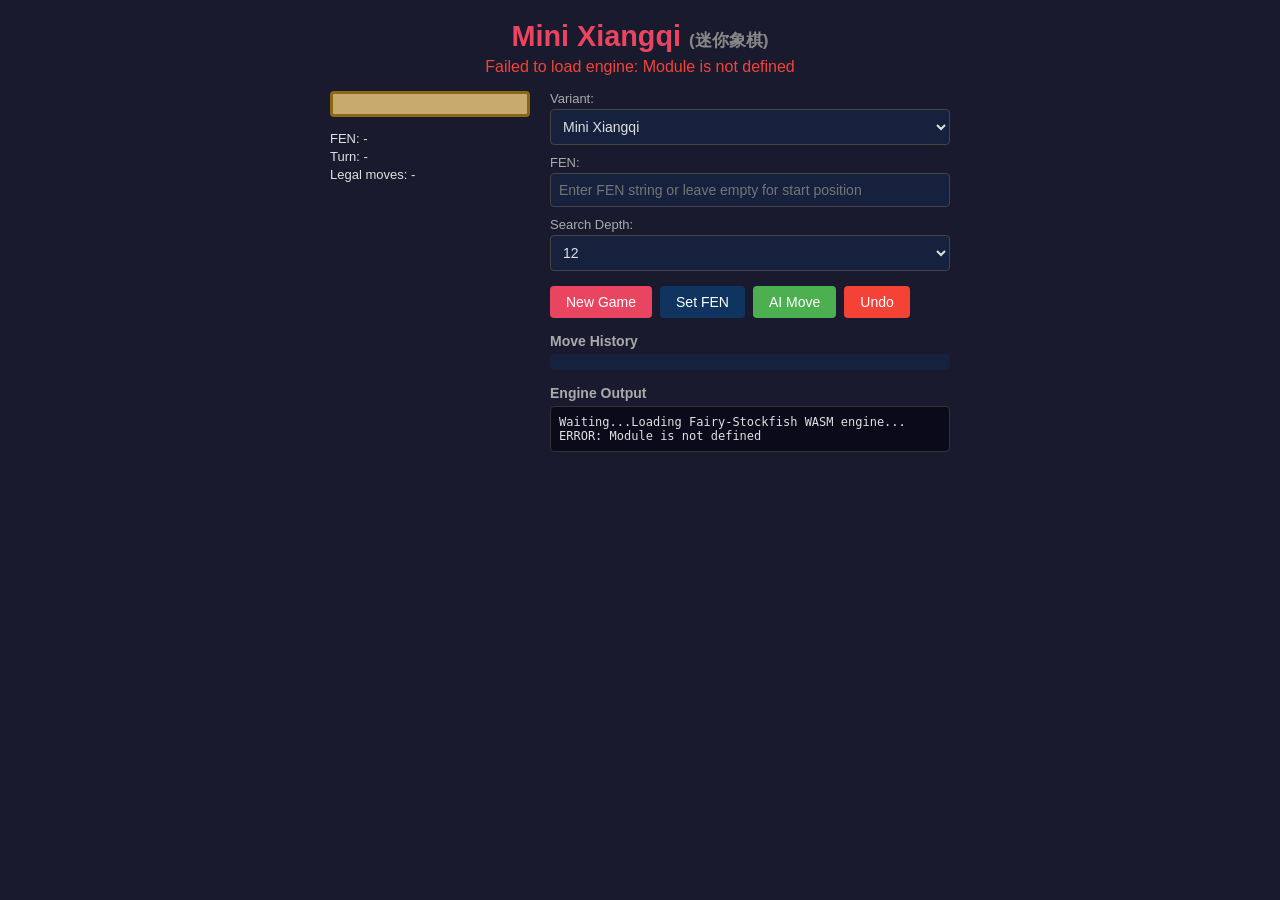
==== web/index.html @ 3965cdab "feat: WASM single-threaded engine with NNUE, Vercel deployment, and web UI - Modify Makefile_js: add" ====
<!DOCTYPE html>
<html lang="zh-CN">
<head>
<meta charset="UTF-8">
<meta name="viewport" content="width=device-width, initial-scale=1.0">
<title>Mini Xiangqi - Fairy-Stockfish WASM</title>
<link rel="stylesheet" href="style.css">
</head>
<body>
<div class="container">
  <h1>Mini Xiangqi <span class="subtitle">(迷你象棋)</span></h1>
  <div class="status-bar">
    <div id="status" class="status-loading">Loading engine...</div>
  </div>
  <div class="main-layout">
    <div class="board-section">
      <div id="board-container">
        <div id="board-display" class="board-display"></div>
      </div>
      <div class="board-info">
        <div id="info-fen" class="info-item">FEN: -</div>
        <div id="info-turn" class="info-item">Turn: -</div>
        <div id="info-moves" class="info-item">Legal moves: -</div>
      </div>
    </div>
    <div class="controls-section">
      <div class="control-group">
        <label for="variant-select">Variant:</label>
        <select id="variant-select">
          <option value="minixiangqi" selected>Mini Xiangqi</option>
          <option value="xiangqi">Xiangqi</option>
          <option value="chess">Chess</option>
          <option value="shogi">Shogi</option>
          <option value="janggi">Janggi</option>
        </select>
      </div>
      <div class="control-group">
        <label for="fen-input">FEN:</label>
        <input type="text" id="fen-input" placeholder="Enter FEN string or leave empty for start position">
      </div>
      <div class="control-group">
        <label for="search-depth">Search Depth:</label>
        <select id="search-depth">
          <option value="10">10</option>
          <option value="12" selected>12</option>
          <option value="15">15</option>
          <option value="18">18</option>
          <option value="20">20</option>
        </select>
      </div>
      <div class="button-group">
        <button id="btn-new-game" class="btn btn-primary">New Game</button>
        <button id="btn-set-fen" class="btn btn-secondary">Set FEN</button>
        <button id="btn-ai-move" class="btn btn-accent">AI Move</button>
        <button id="btn-undo" class="btn btn-danger">Undo</button>
      </div>
      <div class="move-history">
        <h3>Move History</h3>
        <div id="move-history" class="move-list"></div>
      </div>
      <div class="engine-output">
        <h3>Engine Output</h3>
        <pre id="engine-output" class="engine-output-text">Waiting...</pre>
      </div>
    </div>
  </div>
</div>
<script src="ffish.js"></script>
<script src="script.js"></script>
</body>
</html>
---- web/style.css ----
* {
  margin: 0;
  padding: 0;
  box-sizing: border-box;
}

body {
  font-family: -apple-system, BlinkMacSystemFont, 'Segoe UI', Roboto, sans-serif;
  background: #1a1a2e;
  color: #e0e0e0;
  min-height: 100vh;
}

.container {
  max-width: 1200px;
  margin: 0 auto;
  padding: 20px;
}

h1 {
  text-align: center;
  color: #e94560;
  margin-bottom: 5px;
  font-size: 1.8em;
}

.subtitle {
  font-size: 0.6em;
  color: #888;
}

.status-bar {
  text-align: center;
  margin-bottom: 15px;
}

.status-loading { color: #ffd700; }
.status-ready { color: #4caf50; }
.status-error { color: #f44336; }
.status-thinking { color: #ffd700; }

.main-layout {
  display: flex;
  gap: 20px;
  flex-wrap: wrap;
  justify-content: center;
}

.board-section {
  flex: 0 0 auto;
}

.board-display {
  background: #c8a96e;
  border: 3px solid #8b6914;
  border-radius: 4px;
  padding: 10px;
  display: inline-block;
  font-family: 'Courier New', monospace;
  font-size: 14px;
  line-height: 1.5;
  min-width: 200px;
}

.board-display .row {
  display: flex;
  align-items: center;
}

.board-display .cell {
  width: 32px;
  height: 32px;
  display: flex;
  align-items: center;
  justify-content: center;
  font-weight: bold;
  cursor: pointer;
  border-radius: 3px;
  transition: background 0.2s;
}

.board-display .cell:hover {
  background: rgba(255, 255, 255, 0.2);
}

.board-display .cell.empty {
  color: transparent;
}

.board-display .cell.white-piece {
  color: #fff;
  text-shadow: 1px 1px 2px rgba(0,0,0,0.5);
}

.board-display .cell.black-piece {
  color: #222;
  text-shadow: 1px 1px 2px rgba(255,255,255,0.3);
}

.board-display .cell.check {
  background: rgba(255, 0, 0, 0.4);
  border-radius: 50%;
}

.board-display .rank-label {
  width: 24px;
  text-align: center;
  color: #5a3e1b;
  font-weight: bold;
  font-size: 12px;
}

.board-info {
  margin-top: 10px;
  font-size: 13px;
}

.info-item {
  margin: 3px 0;
  word-break: break-all;
}

.controls-section {
  flex: 1;
  min-width: 300px;
  max-width: 400px;
}

.control-group {
  margin-bottom: 10px;
}

.control-group label {
  display: block;
  margin-bottom: 3px;
  font-size: 13px;
  color: #aaa;
}

select, input[type="text"] {
  width: 100%;
  padding: 8px;
  border: 1px solid #444;
  border-radius: 4px;
  background: #16213e;
  color: #e0e0e0;
  font-size: 14px;
}

select:focus, input[type="text"]:focus {
  outline: none;
  border-color: #e94560;
}

.button-group {
  display: flex;
  gap: 8px;
  flex-wrap: wrap;
  margin: 15px 0;
}

.btn {
  padding: 8px 16px;
  border: none;
  border-radius: 4px;
  cursor: pointer;
  font-size: 14px;
  font-weight: 500;
  transition: all 0.2s;
}

.btn:hover { opacity: 0.85; transform: translateY(-1px); }
.btn:active { transform: translateY(0); }
.btn:disabled { opacity: 0.5; cursor: not-allowed; transform: none; }

.btn-primary { background: #e94560; color: white; }
.btn-secondary { background: #0f3460; color: white; }
.btn-accent { background: #4caf50; color: white; }
.btn-danger { background: #f44336; color: white; }

.move-history, .engine-output {
  margin-top: 15px;
}

.move-history h3, .engine-output h3 {
  font-size: 14px;
  color: #aaa;
  margin-bottom: 5px;
}

.move-list {
  max-height: 150px;
  overflow-y: auto;
  background: #16213e;
  border-radius: 4px;
  padding: 8px;
  font-size: 13px;
  font-family: 'Courier New', monospace;
}

.move-list .move-item {
  padding: 2px 4px;
  cursor: pointer;
  border-radius: 2px;
}

.move-list .move-item:hover {
  background: #0f3460;
}

.engine-output-text {
  background: #0a0a1a;
  border: 1px solid #333;
  border-radius: 4px;
  padding: 8px;
  font-size: 12px;
  max-height: 120px;
  overflow-y: auto;
  white-space: pre-wrap;
  word-break: break-all;
}

@media (max-width: 768px) {
  .main-layout { flex-direction: column; align-items: center; }
  .controls-section { max-width: 100%; }
}
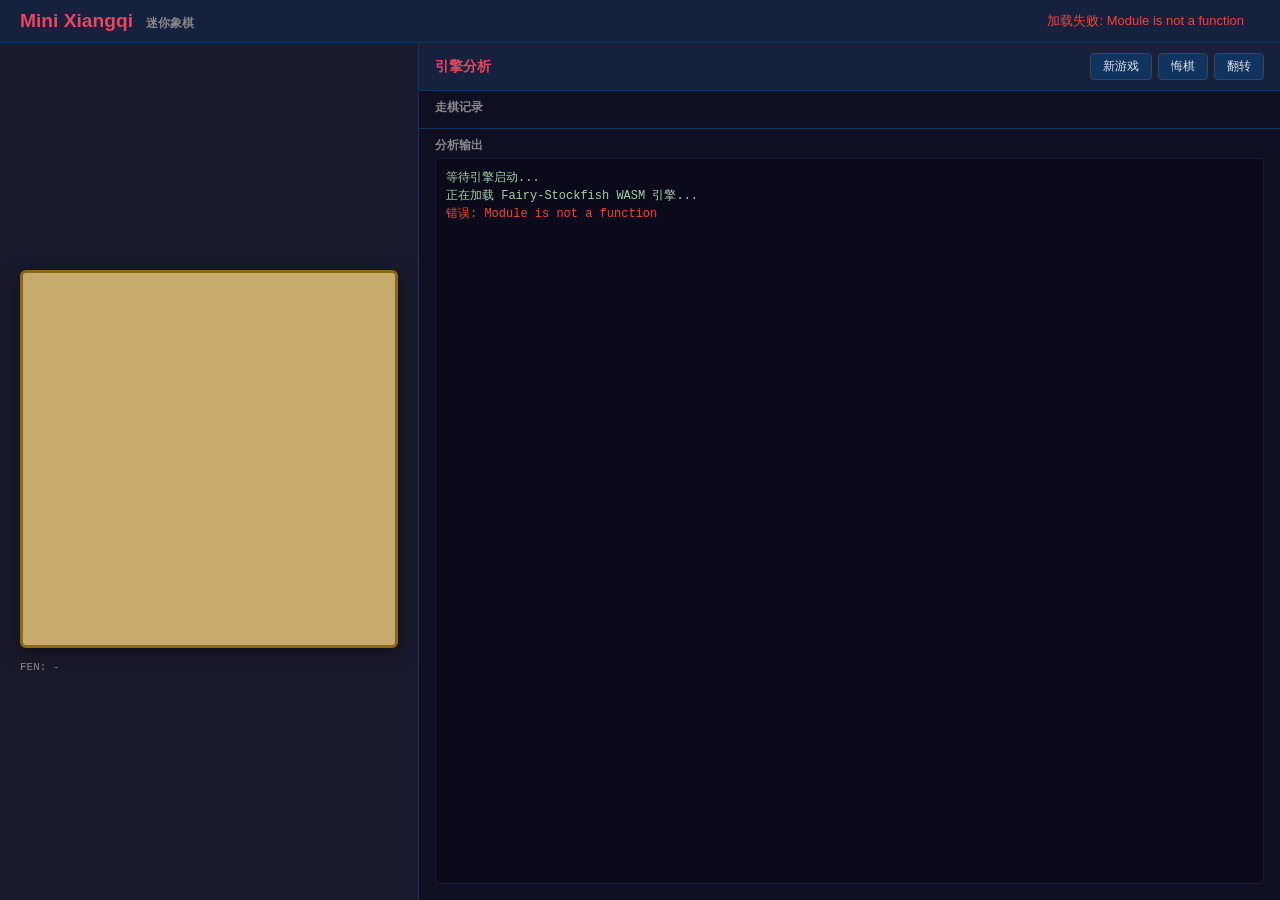
==== commit 13349a71: "feat: 实现中国象棋引擎与界面 Co-authored-by: traeagent <traeagent@users.noreply.github.com>" ====
--- a/web/index.html
+++ b/web/index.html
@@ -3,68 +3,49 @@
 <head>
 <meta charset="UTF-8">
 <meta name="viewport" content="width=device-width, initial-scale=1.0">
-<title>Mini Xiangqi - Fairy-Stockfish WASM</title>
+<title>Mini Xiangqi - 迷你象棋引擎分析</title>
 <link rel="stylesheet" href="style.css">
 </head>
 <body>
-<div class="container">
-  <h1>Mini Xiangqi <span class="subtitle">(迷你象棋)</span></h1>
-  <div class="status-bar">
-    <div id="status" class="status-loading">Loading engine...</div>
+<div class="app">
+  <div class="header">
+    <h1>Mini Xiangqi <span class="sub">迷你象棋</span></h1>
+    <div class="status-bar">
+      <span id="status" class="status-loading">⏳ 加载引擎中...</span>
+      <span id="turn-indicator"></span>
+    </div>
   </div>
-  <div class="main-layout">
-    <div class="board-section">
-      <div id="board-container">
-        <div id="board-display" class="board-display"></div>
-      </div>
-      <div class="board-info">
-        <div id="info-fen" class="info-item">FEN: -</div>
-        <div id="info-turn" class="info-item">Turn: -</div>
-        <div id="info-moves" class="info-item">Legal moves: -</div>
+  <div class="main">
+    <div class="board-panel">
+      <div id="board" class="board"></div>
+      <div class="board-footer">
+        <span id="fen-display" class="fen-text">FEN: -</span>
       </div>
     </div>
-    <div class="controls-section">
-      <div class="control-group">
-        <label for="variant-select">Variant:</label>
-        <select id="variant-select">
-          <option value="minixiangqi" selected>Mini Xiangqi</option>
-          <option value="xiangqi">Xiangqi</option>
-          <option value="chess">Chess</option>
-          <option value="shogi">Shogi</option>
-          <option value="janggi">Janggi</option>
-        </select>
-      </div>
-      <div class="control-group">
-        <label for="fen-input">FEN:</label>
-        <input type="text" id="fen-input" placeholder="Enter FEN string or leave empty for start position">
-      </div>
-      <div class="control-group">
-        <label for="search-depth">Search Depth:</label>
-        <select id="search-depth">
-          <option value="10">10</option>
-          <option value="12" selected>12</option>
-          <option value="15">15</option>
-          <option value="18">18</option>
-          <option value="20">20</option>
-        </select>
-      </div>
-      <div class="button-group">
-        <button id="btn-new-game" class="btn btn-primary">New Game</button>
-        <button id="btn-set-fen" class="btn btn-secondary">Set FEN</button>
-        <button id="btn-ai-move" class="btn btn-accent">AI Move</button>
-        <button id="btn-undo" class="btn btn-danger">Undo</button>
+    <div class="engine-panel">
+      <div class="panel-header">
+        <h2>引擎分析</h2>
+        <div class="engine-controls">
+          <button id="btn-newgame" class="btn">新游戏</button>
+          <button id="btn-undo" class="btn">悔棋</button>
+          <button id="btn-flip" class="btn">翻转</button>
+        </div>
       </div>
       <div class="move-history">
-        <h3>Move History</h3>
-        <div id="move-history" class="move-list"></div>
+        <h3>走棋记录</h3>
+        <div id="moves" class="moves-list"></div>
       </div>
-      <div class="engine-output">
-        <h3>Engine Output</h3>
-        <pre id="engine-output" class="engine-output-text">Waiting...</pre>
+      <div class="analysis-output">
+        <h3>分析输出</h3>
+        <pre id="output" class="output-text">等待引擎启动...</pre>
       </div>
     </div>
   </div>
 </div>
+<script>
+  // Global module reference for UCI communication
+  let Module = undefined;
+</script>
 <script src="ffish.js"></script>
 <script src="script.js"></script>
 </body>
--- a/web/style.css
+++ b/web/style.css
@@ -1,226 +1,345 @@
-* {
-  margin: 0;
-  padding: 0;
-  box-sizing: border-box;
-}
+* { margin: 0; padding: 0; box-sizing: border-box; }
 
 body {
   font-family: -apple-system, BlinkMacSystemFont, 'Segoe UI', Roboto, sans-serif;
   background: #1a1a2e;
   color: #e0e0e0;
   min-height: 100vh;
-}
-
-.container {
-  max-width: 1200px;
-  margin: 0 auto;
-  padding: 20px;
-}
-
-h1 {
-  text-align: center;
+  overflow: hidden;
+}
+
+.app {
+  max-width: 100vw;
+  height: 100vh;
+  display: flex;
+  flex-direction: column;
+}
+
+.header {
+  padding: 10px 20px;
+  background: #16213e;
+  display: flex;
+  align-items: center;
+  justify-content: space-between;
+  border-bottom: 1px solid #0f3460;
+  flex-shrink: 0;
+}
+
+.header h1 {
+  font-size: 1.2em;
   color: #e94560;
-  margin-bottom: 5px;
-  font-size: 1.8em;
-}
-
-.subtitle {
+}
+
+.header .sub {
   font-size: 0.6em;
   color: #888;
+  margin-left: 8px;
 }
 
 .status-bar {
-  text-align: center;
-  margin-bottom: 15px;
+  display: flex;
+  align-items: center;
+  gap: 16px;
+  font-size: 13px;
 }
 
 .status-loading { color: #ffd700; }
 .status-ready { color: #4caf50; }
 .status-error { color: #f44336; }
 .status-thinking { color: #ffd700; }
-
-.main-layout {
-  display: flex;
-  gap: 20px;
-  flex-wrap: wrap;
-  justify-content: center;
-}
-
-.board-section {
+.status-analyzing { color: #4fc3f7; }
+
+.turn-white { color: #fff; }
+.turn-black { color: #aaa; }
+
+.main {
+  display: flex;
+  flex: 1;
+  overflow: hidden;
+}
+
+.board-panel {
   flex: 0 0 auto;
-}
-
-.board-display {
+  display: flex;
+  flex-direction: column;
+  align-items: center;
+  justify-content: center;
+  padding: 20px;
+  background: #1a1a2e;
+  min-width: 380px;
+}
+
+.board {
+  display: grid;
+  grid-template-columns: 28px repeat(7, 48px);
+  grid-template-rows: repeat(7, 48px) 28px;
+  gap: 0;
   background: #c8a96e;
   border: 3px solid #8b6914;
+  border-radius: 6px;
+  padding: 4px;
+  user-select: none;
+  box-shadow: 0 4px 20px rgba(0,0,0,0.5);
+}
+
+.board .coord {
+  display: flex;
+  align-items: center;
+  justify-content: center;
+  font-size: 11px;
+  color: #5a3e1b;
+  font-weight: bold;
+}
+
+.board .coord-rank {
+  font-size: 11px;
+  color: #5a3e1b;
+  font-weight: bold;
+  display: flex;
+  align-items: center;
+  justify-content: center;
+  width: 28px;
+  height: 48px;
+}
+
+.board .coord-file {
+  font-size: 11px;
+  color: #5a3e1b;
+  font-weight: bold;
+  display: flex;
+  align-items: center;
+  justify-content: center;
+  width: 48px;
+  height: 28px;
+}
+
+.square {
+  width: 48px;
+  height: 48px;
+  display: flex;
+  align-items: center;
+  justify-content: center;
+  position: relative;
+  cursor: pointer;
+  background: #c8a96e;
+  transition: background 0.15s;
+}
+
+.square:hover {
+  background: #d4b87a;
+}
+
+.square.selected {
+  background: #7ec850 !important;
+}
+
+.square.target-hint {
+  background: #f5d742 !important;
+}
+
+.square.last-move {
+  background: #cfe6a0 !important;
+}
+
+.square.check {
+  background: #ff6b6b !important;
+}
+
+.piece {
+  width: 40px;
+  height: 40px;
+  border-radius: 50%;
+  display: flex;
+  align-items: center;
+  justify-content: center;
+  font-size: 18px;
+  font-weight: bold;
+  z-index: 1;
+  cursor: pointer;
+  transition: transform 0.15s, box-shadow 0.15s;
+  border: 2px solid rgba(0,0,0,0.3);
+  box-shadow: 0 2px 6px rgba(0,0,0,0.3);
+  text-shadow: 0 1px 2px rgba(0,0,0,0.3);
+}
+
+.piece:hover {
+  transform: scale(1.08);
+}
+
+.piece.white {
+  background: radial-gradient(circle at 35% 35%, #fff, #e8e8e8);
+  color: #222;
+  border-color: #999;
+}
+
+.piece.black {
+  background: radial-gradient(circle at 35% 35%, #666, #222);
+  color: #f0f0f0;
+  border-color: #111;
+}
+
+.piece.dragging {
+  opacity: 0.6;
+  transform: scale(0.9);
+}
+
+.board-footer {
+  margin-top: 8px;
+  width: 100%;
+  max-width: 380px;
+}
+
+.fen-text {
+  font-size: 11px;
+  color: #888;
+  word-break: break-all;
+  font-family: 'Courier New', monospace;
+}
+
+.engine-panel {
+  flex: 1;
+  display: flex;
+  flex-direction: column;
+  background: #0f0f23;
+  border-left: 1px solid #0f3460;
+  min-width: 0;
+}
+
+.panel-header {
+  padding: 10px 16px;
+  background: #16213e;
+  display: flex;
+  align-items: center;
+  justify-content: space-between;
+  border-bottom: 1px solid #0f3460;
+  flex-shrink: 0;
+}
+
+.panel-header h2 {
+  font-size: 14px;
+  color: #e94560;
+}
+
+.engine-controls {
+  display: flex;
+  gap: 6px;
+}
+
+.btn {
+  padding: 4px 12px;
+  border: 1px solid #444;
+  border-radius: 4px;
+  background: #0f3460;
+  color: #e0e0e0;
+  cursor: pointer;
+  font-size: 12px;
+  transition: all 0.2s;
+}
+
+.btn:hover { background: #1a4a8a; }
+.btn:active { transform: scale(0.97); }
+
+.move-history {
+  flex-shrink: 0;
+  padding: 8px 16px;
+  border-bottom: 1px solid #0f3460;
+}
+
+.move-history h3 {
+  font-size: 12px;
+  color: #888;
+  margin-bottom: 4px;
+}
+
+.moves-list {
+  font-size: 13px;
+  font-family: 'Courier New', monospace;
+  max-height: 80px;
+  overflow-y: auto;
+  line-height: 1.6;
+}
+
+.moves-list .move-num {
+  color: #888;
+  margin-right: 4px;
+}
+
+.moves-list .move {
+  margin-right: 8px;
+}
+
+.moves-list .move:last-child {
+  color: #4fc3f7;
+}
+
+.analysis-output {
+  flex: 1;
+  display: flex;
+  flex-direction: column;
+  padding: 8px 16px 16px;
+  min-height: 0;
+}
+
+.analysis-output h3 {
+  font-size: 12px;
+  color: #888;
+  margin-bottom: 4px;
+  flex-shrink: 0;
+}
+
+.output-text {
+  flex: 1;
+  background: #0a0a1a;
+  border: 1px solid #1a1a3e;
   border-radius: 4px;
   padding: 10px;
-  display: inline-block;
+  font-size: 12px;
   font-family: 'Courier New', monospace;
-  font-size: 14px;
   line-height: 1.5;
-  min-width: 200px;
-}
-
-.board-display .row {
-  display: flex;
-  align-items: center;
-}
-
-.board-display .cell {
-  width: 32px;
-  height: 32px;
-  display: flex;
-  align-items: center;
-  justify-content: center;
-  font-weight: bold;
-  cursor: pointer;
-  border-radius: 3px;
-  transition: background 0.2s;
-}
-
-.board-display .cell:hover {
-  background: rgba(255, 255, 255, 0.2);
-}
-
-.board-display .cell.empty {
-  color: transparent;
-}
-
-.board-display .cell.white-piece {
-  color: #fff;
-  text-shadow: 1px 1px 2px rgba(0,0,0,0.5);
-}
-
-.board-display .cell.black-piece {
-  color: #222;
-  text-shadow: 1px 1px 2px rgba(255,255,255,0.3);
-}
-
-.board-display .cell.check {
-  background: rgba(255, 0, 0, 0.4);
-  border-radius: 50%;
-}
-
-.board-display .rank-label {
-  width: 24px;
-  text-align: center;
-  color: #5a3e1b;
-  font-weight: bold;
-  font-size: 12px;
-}
-
-.board-info {
-  margin-top: 10px;
-  font-size: 13px;
-}
-
-.info-item {
-  margin: 3px 0;
-  word-break: break-all;
-}
-
-.controls-section {
-  flex: 1;
-  min-width: 300px;
-  max-width: 400px;
-}
-
-.control-group {
-  margin-bottom: 10px;
-}
-
-.control-group label {
-  display: block;
-  margin-bottom: 3px;
-  font-size: 13px;
-  color: #aaa;
-}
-
-select, input[type="text"] {
-  width: 100%;
-  padding: 8px;
-  border: 1px solid #444;
-  border-radius: 4px;
-  background: #16213e;
-  color: #e0e0e0;
-  font-size: 14px;
-}
-
-select:focus, input[type="text"]:focus {
-  outline: none;
-  border-color: #e94560;
-}
-
-.button-group {
-  display: flex;
-  gap: 8px;
-  flex-wrap: wrap;
-  margin: 15px 0;
-}
-
-.btn {
-  padding: 8px 16px;
-  border: none;
-  border-radius: 4px;
-  cursor: pointer;
-  font-size: 14px;
-  font-weight: 500;
-  transition: all 0.2s;
-}
-
-.btn:hover { opacity: 0.85; transform: translateY(-1px); }
-.btn:active { transform: translateY(0); }
-.btn:disabled { opacity: 0.5; cursor: not-allowed; transform: none; }
-
-.btn-primary { background: #e94560; color: white; }
-.btn-secondary { background: #0f3460; color: white; }
-.btn-accent { background: #4caf50; color: white; }
-.btn-danger { background: #f44336; color: white; }
-
-.move-history, .engine-output {
-  margin-top: 15px;
-}
-
-.move-history h3, .engine-output h3 {
-  font-size: 14px;
-  color: #aaa;
-  margin-bottom: 5px;
-}
-
-.move-list {
-  max-height: 150px;
-  overflow-y: auto;
-  background: #16213e;
-  border-radius: 4px;
-  padding: 8px;
-  font-size: 13px;
-  font-family: 'Courier New', monospace;
-}
-
-.move-list .move-item {
-  padding: 2px 4px;
-  cursor: pointer;
-  border-radius: 2px;
-}
-
-.move-list .move-item:hover {
-  background: #0f3460;
-}
-
-.engine-output-text {
-  background: #0a0a1a;
-  border: 1px solid #333;
-  border-radius: 4px;
-  padding: 8px;
-  font-size: 12px;
-  max-height: 120px;
   overflow-y: auto;
   white-space: pre-wrap;
   word-break: break-all;
-}
+  color: #a0d0a0;
+  min-height: 0;
+}
+
+.output-text .info-line {
+  color: #a0d0a0;
+}
+
+.output-text .pv-line {
+  color: #f0d090;
+}
+
+.output-text .best-line {
+  color: #4fc3f7;
+  font-weight: bold;
+}
+
+.output-text .error-line {
+  color: #f44336;
+}
+
+/* Scrollbar styling */
+::-webkit-scrollbar { width: 6px; }
+::-webkit-scrollbar-track { background: #0a0a1a; }
+::-webkit-scrollbar-thumb { background: #333; border-radius: 3px; }
+::-webkit-scrollbar-thumb:hover { background: #555; }
 
 @media (max-width: 768px) {
-  .main-layout { flex-direction: column; align-items: center; }
-  .controls-section { max-width: 100%; }
+  .main {
+    flex-direction: column;
+  }
+  .board-panel {
+    min-width: unset;
+    padding: 10px;
+  }
+  .board {
+    grid-template-columns: 20px repeat(7, 36px);
+    grid-template-rows: repeat(7, 36px) 20px;
+  }
+  .square { width: 36px; height: 36px; }
+  .piece { width: 30px; height: 30px; font-size: 14px; }
+  .board .coord-rank { width: 20px; height: 36px; font-size: 10px; }
+  .board .coord-file { width: 36px; height: 20px; font-size: 10px; }
 }
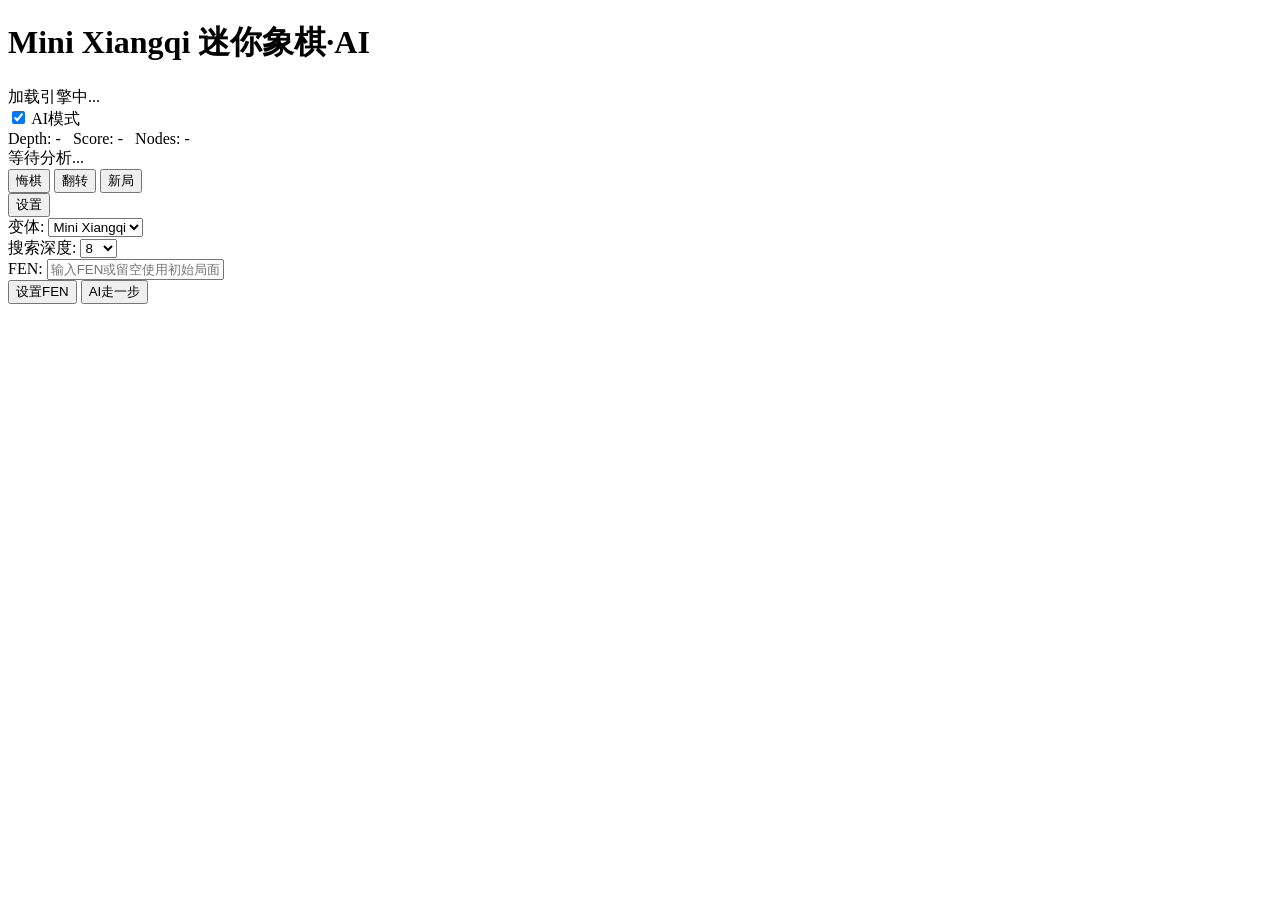
==== commit 1f378dee: "feat: 象棋AI模式界面优化 Co-authored-by: traeagent <traeagent@users.noreply.github.com>" ====
--- a/web/index.html
+++ b/web/index.html
@@ -2,50 +2,74 @@
 <html lang="zh-CN">
 <head>
 <meta charset="UTF-8">
-<meta name="viewport" content="width=device-width, initial-scale=1.0">
-<title>Mini Xiangqi - 迷你象棋引擎分析</title>
+<meta name="viewport" content="width=device-width, initial-scale=1.0, user-scalable=no">
+<title>Mini Xiangqi - AI</title>
 <link rel="stylesheet" href="style.css">
 </head>
 <body>
-<div class="app">
-  <div class="header">
-    <h1>Mini Xiangqi <span class="sub">迷你象棋</span></h1>
-    <div class="status-bar">
-      <span id="status" class="status-loading">⏳ 加载引擎中...</span>
-      <span id="turn-indicator"></span>
+<div class="container">
+  <h1>Mini Xiangqi <span class="subtitle">迷你象棋·AI</span></h1>
+
+  <div class="top-bar">
+    <div id="status" class="status-loading">加载引擎中...</div>
+    <label class="ai-toggle">
+      <input type="checkbox" id="ai-mode-toggle" checked>
+      <span class="toggle-label">AI模式</span>
+    </label>
+  </div>
+
+  <div class="board-section">
+    <div id="board-container">
+      <div id="board-display" class="board-display"></div>
     </div>
   </div>
-  <div class="main">
-    <div class="board-panel">
-      <div id="board" class="board"></div>
-      <div class="board-footer">
-        <span id="fen-display" class="fen-text">FEN: -</span>
+
+  <div id="engine-info" class="engine-info">
+    <div class="engine-stats" id="engine-stats">Depth: - &nbsp; Score: - &nbsp; Nodes: -</div>
+    <div class="engine-pv" id="engine-pv">等待分析...</div>
+  </div>
+
+  <div class="button-bar">
+    <button id="btn-undo" class="btn btn-undo" title="悔棋">悔棋</button>
+    <button id="btn-flip" class="btn btn-flip" title="翻转棋盘">翻转</button>
+    <button id="btn-new-game" class="btn btn-new-game" title="新局">新局</button>
+  </div>
+
+  <div class="settings-bar">
+    <button id="btn-settings-toggle" class="btn btn-settings-toggle">设置</button>
+    <div id="settings-panel" class="settings-panel hidden">
+      <div class="control-group">
+        <label for="variant-select">变体:</label>
+        <select id="variant-select">
+          <option value="minixiangqi" selected>Mini Xiangqi</option>
+          <option value="xiangqi">Xiangqi</option>
+          <option value="chess">Chess</option>
+          <option value="shogi">Shogi</option>
+          <option value="janggi">Janggi</option>
+        </select>
       </div>
-    </div>
-    <div class="engine-panel">
-      <div class="panel-header">
-        <h2>引擎分析</h2>
-        <div class="engine-controls">
-          <button id="btn-newgame" class="btn">新游戏</button>
-          <button id="btn-undo" class="btn">悔棋</button>
-          <button id="btn-flip" class="btn">翻转</button>
-        </div>
+      <div class="control-group">
+        <label for="search-depth">搜索深度:</label>
+        <select id="search-depth">
+          <option value="4">4</option>
+          <option value="6">6</option>
+          <option value="8" selected>8</option>
+          <option value="10">10</option>
+          <option value="12">12</option>
+        </select>
       </div>
-      <div class="move-history">
-        <h3>走棋记录</h3>
-        <div id="moves" class="moves-list"></div>
+      <div class="control-group">
+        <label for="fen-input">FEN:</label>
+        <input type="text" id="fen-input" placeholder="输入FEN或留空使用初始局面">
       </div>
-      <div class="analysis-output">
-        <h3>分析输出</h3>
-        <pre id="output" class="output-text">等待引擎启动...</pre>
+      <div class="button-group">
+        <button id="btn-set-fen" class="btn btn-set-fen">设置FEN</button>
+        <button id="btn-ai-move" class="btn btn-ai-move">AI走一步</button>
       </div>
     </div>
   </div>
 </div>
-<script>
-  // Global module reference for UCI communication
-  let Module = undefined;
-</script>
+
 <script src="ffish.js"></script>
 <script src="script.js"></script>
 </body>
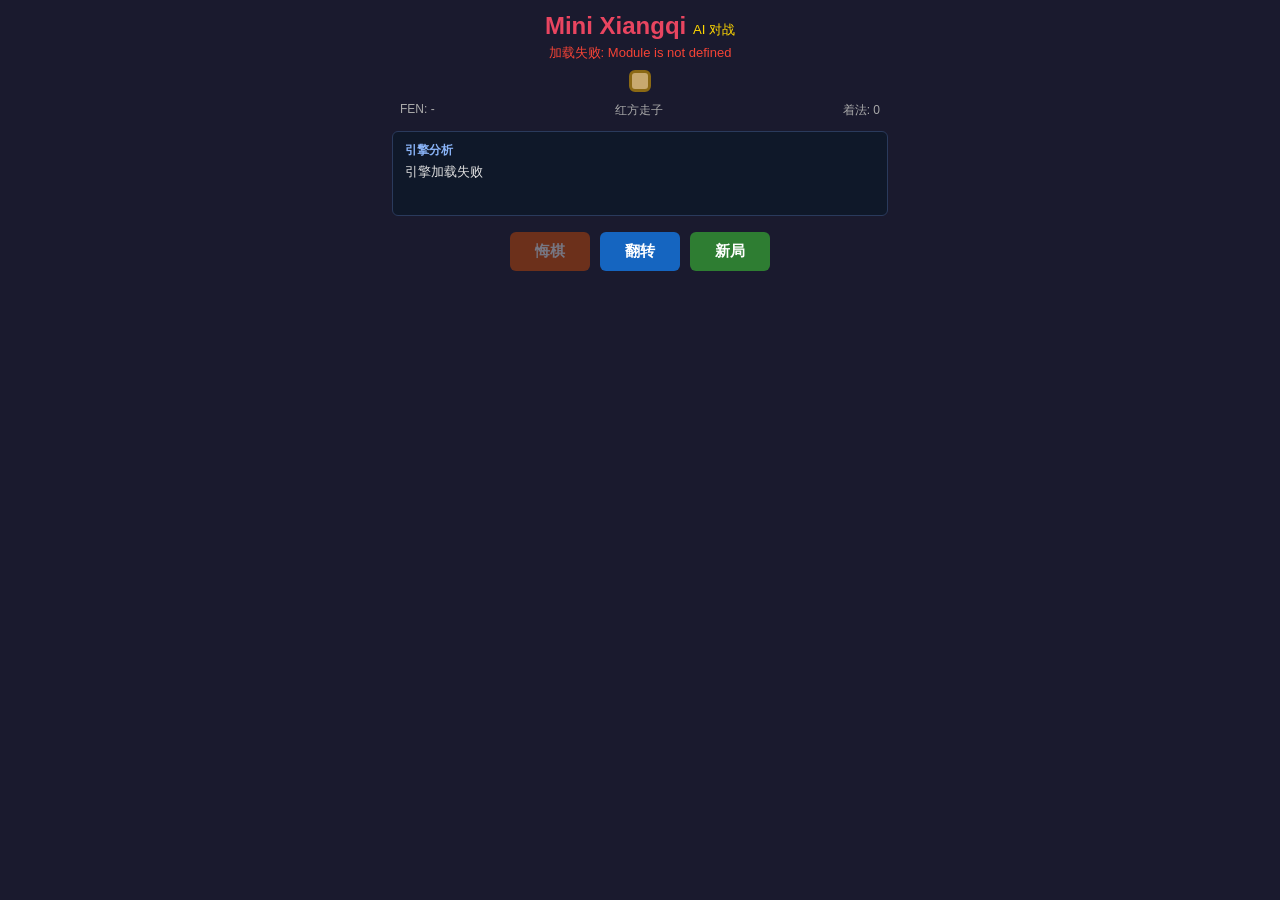
==== commit c44ba9ef: "feat: 象棋AI模式界面优化 Co-authored-by: traeagent <traeagent@users.noreply.github.com>" ====
--- a/web/index.html
+++ b/web/index.html
@@ -3,73 +3,34 @@
 <head>
 <meta charset="UTF-8">
 <meta name="viewport" content="width=device-width, initial-scale=1.0, user-scalable=no">
-<title>Mini Xiangqi - AI</title>
+<title>Mini Xiangqi - AI 模式</title>
 <link rel="stylesheet" href="style.css">
 </head>
 <body>
 <div class="container">
-  <h1>Mini Xiangqi <span class="subtitle">迷你象棋·AI</span></h1>
-
-  <div class="top-bar">
-    <div id="status" class="status-loading">加载引擎中...</div>
-    <label class="ai-toggle">
-      <input type="checkbox" id="ai-mode-toggle" checked>
-      <span class="toggle-label">AI模式</span>
-    </label>
+  <h1>Mini Xiangqi <span class="subtitle">AI 对战</span></h1>
+  <div class="status-bar">
+    <div id="status" class="status-loading">引擎加载中...</div>
   </div>
-
-  <div class="board-section">
-    <div id="board-container">
-      <div id="board-display" class="board-display"></div>
-    </div>
+  <div id="board-container">
+    <div id="board-display" class="board-display"></div>
   </div>
-
-  <div id="engine-info" class="engine-info">
-    <div class="engine-stats" id="engine-stats">Depth: - &nbsp; Score: - &nbsp; Nodes: -</div>
-    <div class="engine-pv" id="engine-pv">等待分析...</div>
+  <div class="board-info">
+    <span id="info-fen">FEN: -</span>
+    <span id="info-turn">红方走子</span>
+    <span id="info-moves">着法: 0</span>
   </div>
-
-  <div class="button-bar">
-    <button id="btn-undo" class="btn btn-undo" title="悔棋">悔棋</button>
-    <button id="btn-flip" class="btn btn-flip" title="翻转棋盘">翻转</button>
-    <button id="btn-new-game" class="btn btn-new-game" title="新局">新局</button>
+  <div class="engine-analysis" id="engine-analysis">
+    <div class="analysis-header">引擎分析</div>
+    <div class="analysis-stats" id="analysis-stats">等待开局...</div>
+    <div class="analysis-pv" id="analysis-pv"></div>
   </div>
-
-  <div class="settings-bar">
-    <button id="btn-settings-toggle" class="btn btn-settings-toggle">设置</button>
-    <div id="settings-panel" class="settings-panel hidden">
-      <div class="control-group">
-        <label for="variant-select">变体:</label>
-        <select id="variant-select">
-          <option value="minixiangqi" selected>Mini Xiangqi</option>
-          <option value="xiangqi">Xiangqi</option>
-          <option value="chess">Chess</option>
-          <option value="shogi">Shogi</option>
-          <option value="janggi">Janggi</option>
-        </select>
-      </div>
-      <div class="control-group">
-        <label for="search-depth">搜索深度:</label>
-        <select id="search-depth">
-          <option value="4">4</option>
-          <option value="6">6</option>
-          <option value="8" selected>8</option>
-          <option value="10">10</option>
-          <option value="12">12</option>
-        </select>
-      </div>
-      <div class="control-group">
-        <label for="fen-input">FEN:</label>
-        <input type="text" id="fen-input" placeholder="输入FEN或留空使用初始局面">
-      </div>
-      <div class="button-group">
-        <button id="btn-set-fen" class="btn btn-set-fen">设置FEN</button>
-        <button id="btn-ai-move" class="btn btn-ai-move">AI走一步</button>
-      </div>
-    </div>
+  <div class="bottom-controls">
+    <button id="btn-undo" class="btn btn-undo" disabled>悔棋</button>
+    <button id="btn-flip" class="btn btn-flip">翻转</button>
+    <button id="btn-new-game" class="btn btn-new-game">新局</button>
   </div>
 </div>
-
 <script src="ffish.js"></script>
 <script src="script.js"></script>
 </body>
--- a/web/style.css
+++ b/web/style.css
@@ -0,0 +1,272 @@
+* {
+  margin: 0;
+  padding: 0;
+  box-sizing: border-box;
+}
+
+body {
+  font-family: -apple-system, BlinkMacSystemFont, 'Segoe UI', 'Noto Sans SC', 'Microsoft YaHei', sans-serif;
+  background: #1a1a2e;
+  color: #e0e0e0;
+  min-height: 100vh;
+  display: flex;
+  justify-content: center;
+}
+
+.container {
+  max-width: 520px;
+  width: 100%;
+  margin: 0 auto;
+  padding: 12px;
+}
+
+h1 {
+  text-align: center;
+  color: #e94560;
+  margin-bottom: 4px;
+  font-size: 1.5em;
+}
+
+.subtitle {
+  font-size: 0.55em;
+  color: #ffd700;
+  font-weight: normal;
+}
+
+/* Status bar */
+.status-bar {
+  text-align: center;
+  margin-bottom: 8px;
+  font-size: 13px;
+}
+
+.status-loading { color: #ffd700; }
+.status-ready { color: #4caf50; }
+.status-error { color: #f44336; }
+.status-thinking { color: #ff9800; }
+
+/* Board */
+#board-container {
+  display: flex;
+  justify-content: center;
+  margin-bottom: 6px;
+}
+
+.board-display {
+  background: #c8a96e;
+  border: 3px solid #8b6914;
+  border-radius: 6px;
+  padding: 8px;
+  display: inline-block;
+  font-family: 'Courier New', 'Noto Sans SC', monospace;
+  font-size: 14px;
+  line-height: 1.4;
+  user-select: none;
+  -webkit-user-select: none;
+}
+
+.board-display .row {
+  display: flex;
+  align-items: center;
+}
+
+.board-display .cell {
+  width: 34px;
+  height: 34px;
+  display: flex;
+  align-items: center;
+  justify-content: center;
+  font-weight: bold;
+  cursor: pointer;
+  border-radius: 3px;
+  transition: background 0.15s;
+  position: relative;
+}
+
+.board-display .cell:hover {
+  background: rgba(255, 255, 255, 0.25);
+}
+
+.board-display .cell.empty {
+  color: transparent;
+  cursor: default;
+}
+
+.board-display .cell.white-piece {
+  color: #e53935;
+  text-shadow: 1px 1px 1px rgba(0,0,0,0.3);
+}
+
+.board-display .cell.black-piece {
+  color: #1a1a1a;
+  text-shadow: 1px 1px 1px rgba(255,255,255,0.3);
+}
+
+.board-display .cell.check {
+  background: rgba(255, 0, 0, 0.45);
+  border-radius: 50%;
+}
+
+.board-display .cell.selected {
+  background: rgba(255, 215, 0, 0.5);
+  box-shadow: inset 0 0 0 2px #ffd700;
+}
+
+.board-display .cell.valid-move {
+  position: relative;
+}
+
+.board-display .cell.valid-move::after {
+  content: '';
+  position: absolute;
+  width: 12px;
+  height: 12px;
+  background: rgba(0, 200, 0, 0.6);
+  border-radius: 50%;
+  pointer-events: none;
+}
+
+.board-display .cell.valid-move.capture-move {
+  box-shadow: inset 0 0 0 2px rgba(255, 0, 0, 0.6);
+}
+
+.board-display .cell.last-move {
+  background: rgba(255, 255, 0, 0.3);
+}
+
+.board-display .rank-label {
+  width: 22px;
+  text-align: center;
+  color: #5a3e1b;
+  font-weight: bold;
+  font-size: 11px;
+  display: flex;
+  align-items: center;
+  justify-content: center;
+  height: 34px;
+}
+
+/* Board info */
+.board-info {
+  display: flex;
+  justify-content: space-between;
+  font-size: 12px;
+  color: #aaa;
+  padding: 4px 8px;
+  margin-bottom: 8px;
+  flex-wrap: wrap;
+  gap: 4px;
+}
+
+/* Engine Analysis */
+.engine-analysis {
+  background: #0f1829;
+  border: 1px solid #2a3a5c;
+  border-radius: 6px;
+  padding: 10px 12px;
+  margin-bottom: 10px;
+}
+
+.analysis-header {
+  font-size: 12px;
+  color: #8ab4f8;
+  margin-bottom: 4px;
+  font-weight: 600;
+}
+
+.analysis-stats {
+  font-size: 13px;
+  color: #e0e0e0;
+  font-family: 'Courier New', 'Noto Sans SC', monospace;
+  margin-bottom: 4px;
+  white-space: nowrap;
+  overflow: hidden;
+  text-overflow: ellipsis;
+}
+
+.analysis-stats .depth-val { color: #4fc3f7; }
+.analysis-stats .score-val { color: #66bb6a; }
+.analysis-stats .mate-val { color: #ff5252; font-weight: bold; }
+.analysis-stats .nodes-val { color: #bdbdbd; }
+
+.analysis-pv {
+  font-size: 14px;
+  color: #ffcc80;
+  font-family: 'Noto Sans SC', 'Courier New', 'Microsoft YaHei', monospace;
+  line-height: 1.6;
+  word-break: break-all;
+  min-height: 20px;
+}
+
+/* Bottom Controls */
+.bottom-controls {
+  display: flex;
+  gap: 10px;
+  justify-content: center;
+  padding: 6px 0;
+}
+
+.btn {
+  padding: 10px 20px;
+  border: none;
+  border-radius: 6px;
+  cursor: pointer;
+  font-size: 15px;
+  font-weight: 600;
+  transition: all 0.15s;
+  font-family: 'Noto Sans SC', 'Microsoft YaHei', sans-serif;
+  min-width: 80px;
+}
+
+.btn:hover { opacity: 0.85; transform: translateY(-1px); }
+.btn:active { transform: translateY(0); }
+.btn:disabled { opacity: 0.4; cursor: not-allowed; transform: none; }
+
+.btn-undo {
+  background: #e65100;
+  color: white;
+}
+
+.btn-flip {
+  background: #1565c0;
+  color: white;
+}
+
+.btn-new-game {
+  background: #2e7d32;
+  color: white;
+}
+
+/* Result overlay */
+.result-overlay {
+  text-align: center;
+  padding: 8px;
+  margin-bottom: 8px;
+  background: #1b2838;
+  border: 1px solid #ffd700;
+  border-radius: 6px;
+  color: #ffd700;
+  font-size: 16px;
+  font-weight: bold;
+}
+
+/* Responsive */
+@media (max-width: 480px) {
+  .container { padding: 8px; }
+  .board-display { font-size: 12px; padding: 5px; }
+  .board-display .cell { width: 28px; height: 28px; }
+  .board-display .rank-label { width: 18px; height: 28px; font-size: 10px; }
+  .board-display .cell.valid-move::after { width: 10px; height: 10px; }
+  .btn { padding: 10px 16px; font-size: 14px; min-width: 70px; }
+  .analysis-pv { font-size: 13px; }
+  .analysis-stats { font-size: 12px; }
+  h1 { font-size: 1.3em; }
+}
+
+@media (max-width: 360px) {
+  .board-display .cell { width: 24px; height: 24px; }
+  .board-display .rank-label { width: 16px; height: 24px; font-size: 9px; }
+  .board-display { font-size: 11px; padding: 3px; }
+  .board-display .cell.valid-move::after { width: 8px; height: 8px; }
+  .btn { padding: 8px 12px; font-size: 13px; min-width: 60px; }
+}
